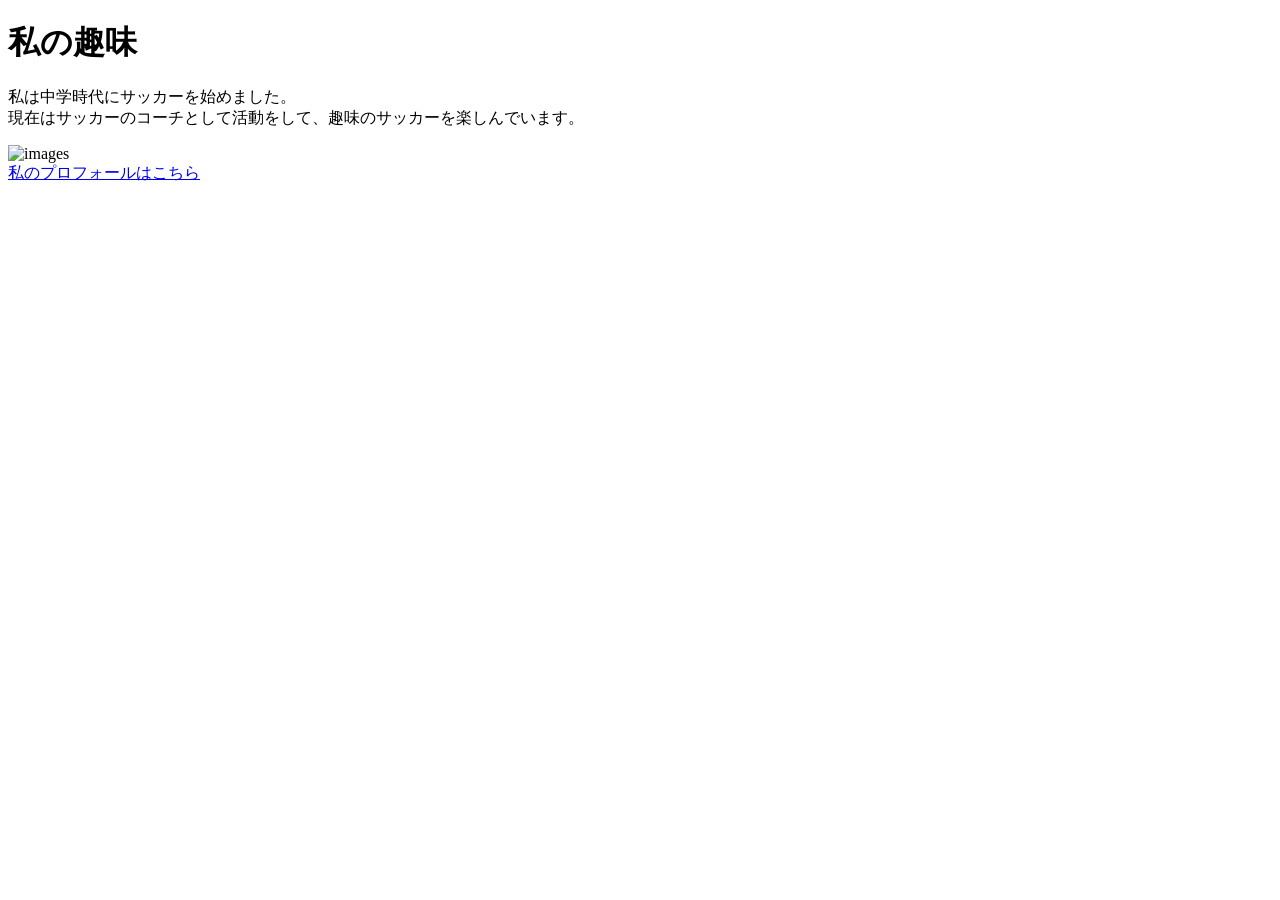
==== kadai_005/html/index.html @ 092a7861 "Fix character encoding and paragraph structure in HTML Updated character encoding to UTF-8 and fixed" ====
<!DOCTYPE html>
<html>
    <head>
        <title>5章課題</title>
        <meta name="description" content="このページは5章の課題です。">
        <meta charset="UTF-8">
    </head>
    <body>
            <h1>私の趣味</h1>
            <p>私は中学時代にサッカーを始めました。<br>
            現在はサッカーのコーチとして活動をして、趣味のサッカーを楽しんでいます。
            </p>
         <img src="images/sampl.jpg" alt="images"><br>
            <a href="https://x.com/samuraijuku">私のプロフォールはこちら</a>
    </body>
</html>
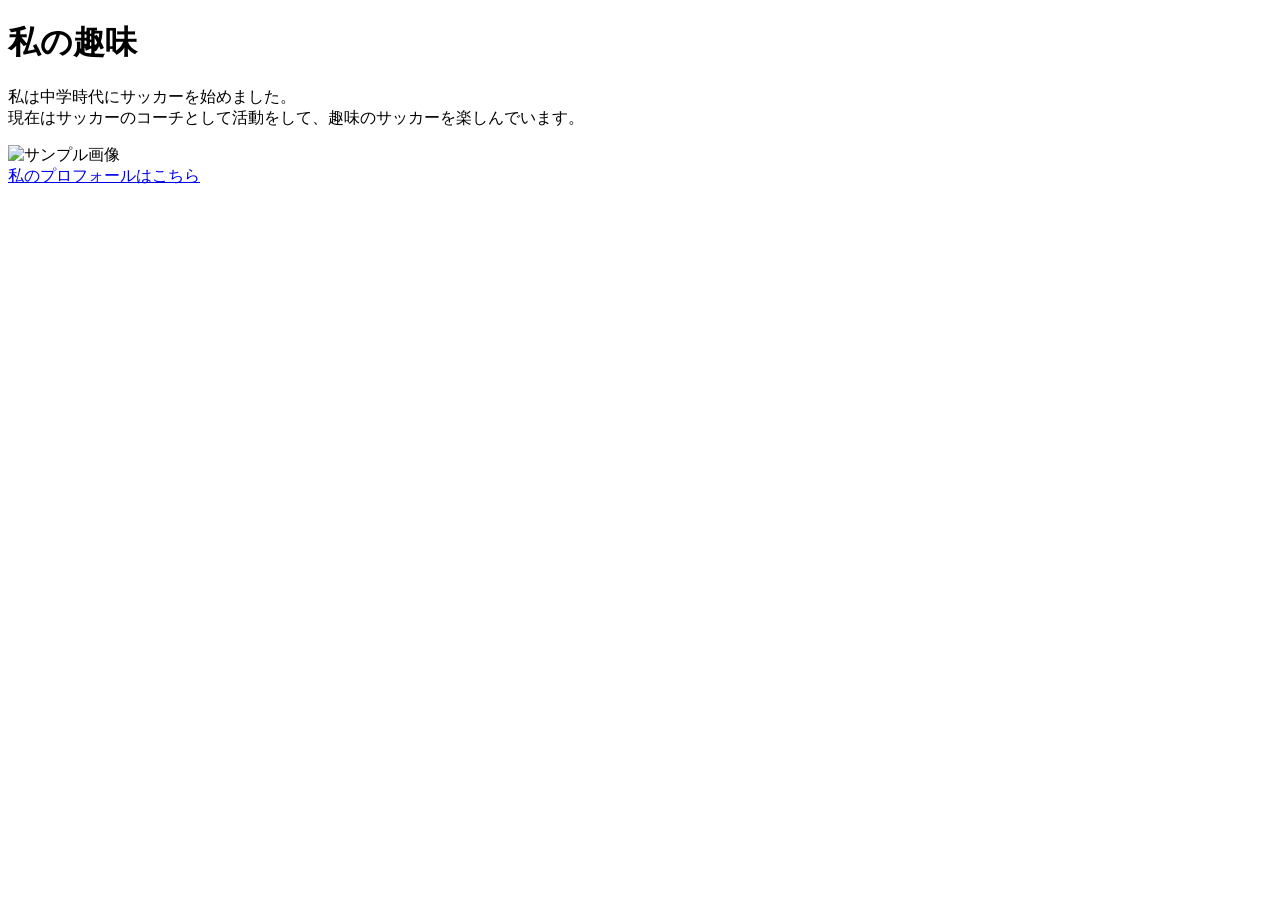
==== commit e123cc7e: "Improve alt text for sample image Updated the alt attribute of an image for better accessibility." ====
--- a/kadai_005/html/index.html
+++ b/kadai_005/html/index.html
@@ -10,7 +10,7 @@
             <p>私は中学時代にサッカーを始めました。<br>
             現在はサッカーのコーチとして活動をして、趣味のサッカーを楽しんでいます。
             </p>
-         <img src="images/sampl.jpg" alt="images"><br>
+         <img src="images/sampl.jpg" alt="サンプル画像"><br>
             <a href="https://x.com/samuraijuku">私のプロフォールはこちら</a>
     </body>
 </html>
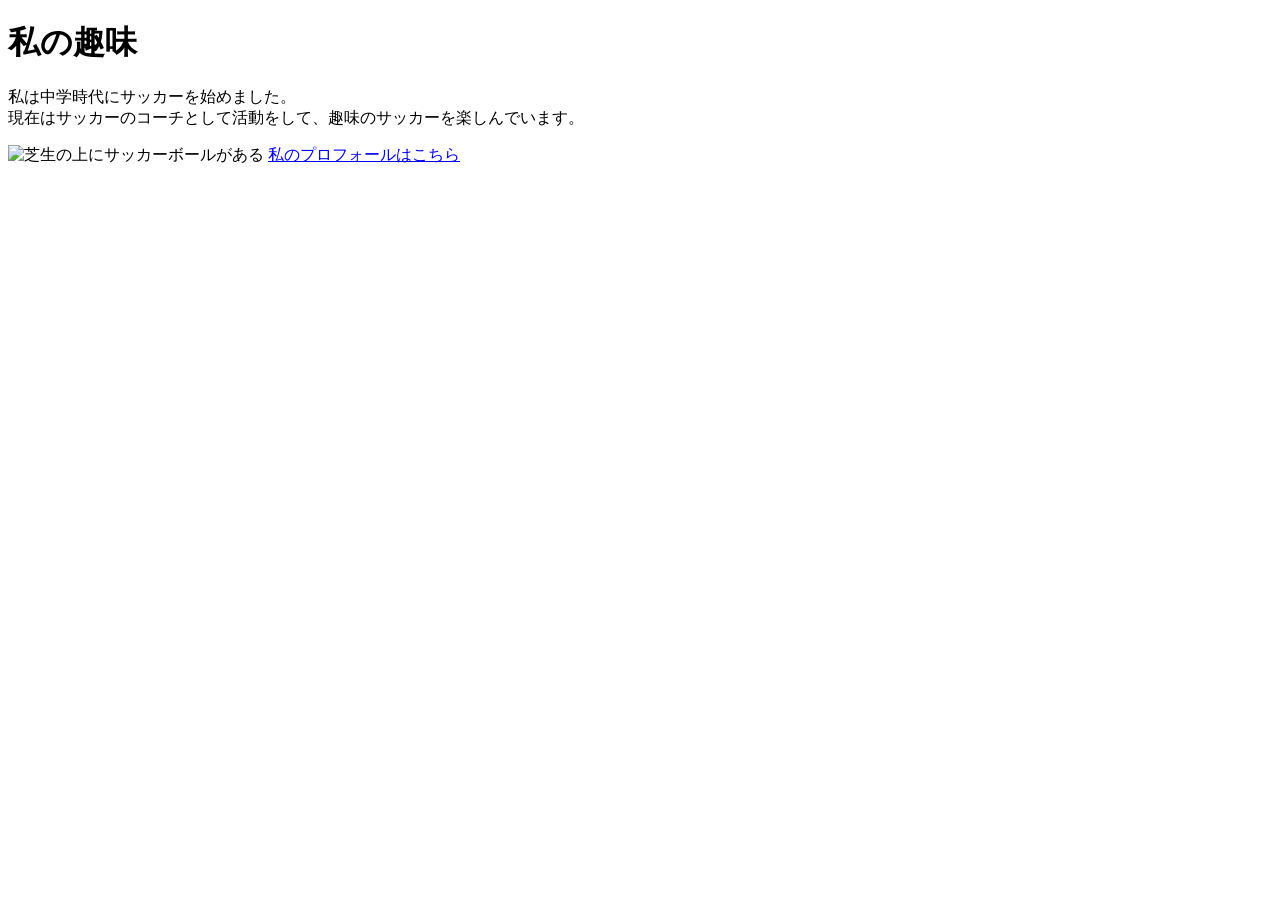
==== commit ad648b6c: "Update image alt text for clarity" ====
--- a/kadai_005/html/index.html
+++ b/kadai_005/html/index.html
@@ -10,7 +10,7 @@
             <p>私は中学時代にサッカーを始めました。<br>
             現在はサッカーのコーチとして活動をして、趣味のサッカーを楽しんでいます。
             </p>
-         <img src="images/sampl.jpg" alt="サンプル画像"><br>
+         <img src="images/sample.jpg" alt="芝生の上にサッカーボールがある">
             <a href="https://x.com/samuraijuku">私のプロフォールはこちら</a>
     </body>
 </html>
